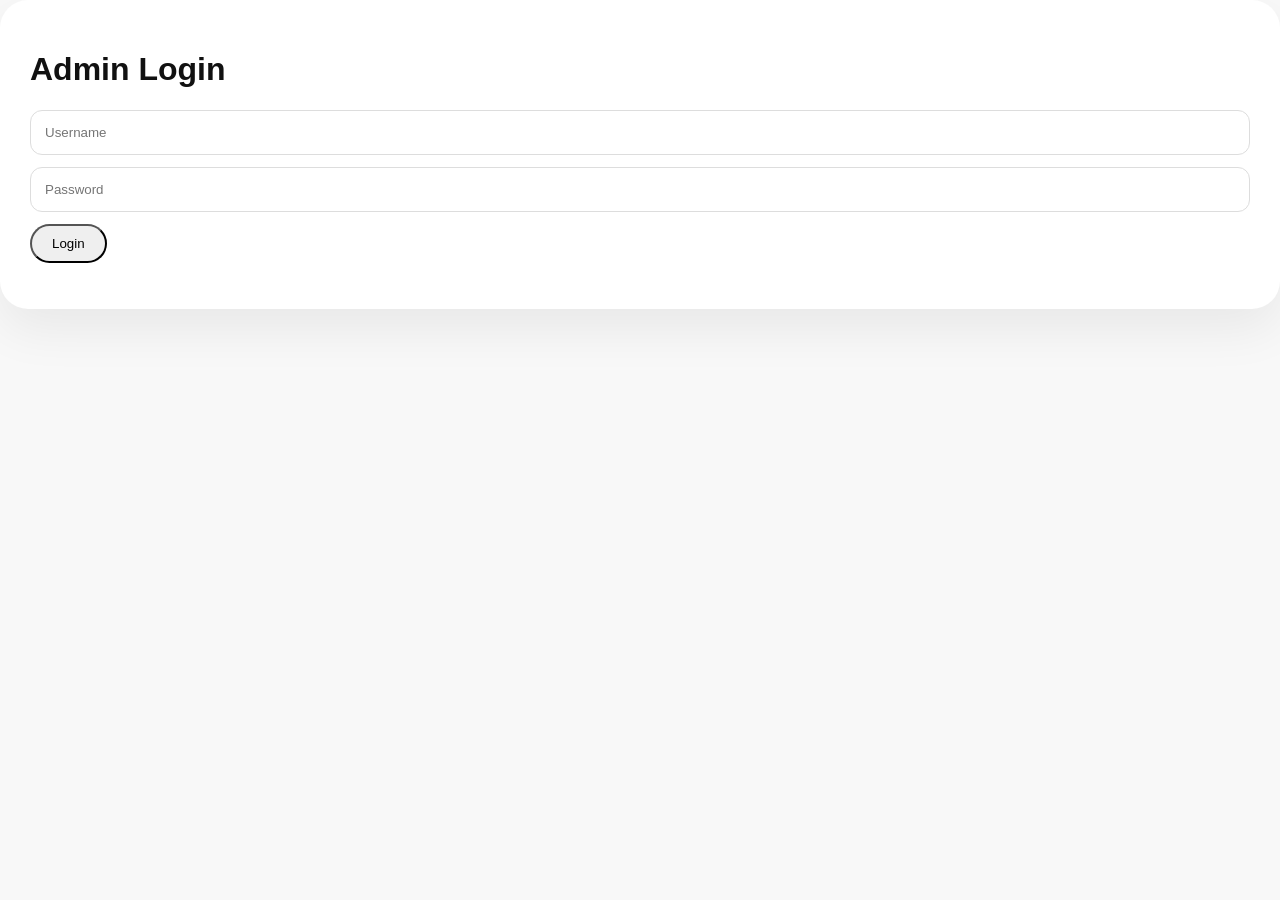
==== admin-login.html @ c2198993 "Add admin login page" ====
<!DOCTYPE html>
<html>
<head><title>ISSAW Admin Login</title><link rel="stylesheet" href="style.css"></head>
<body class="admin-page">
<div class="card login-card">
<h1>Admin Login</h1>
<input id="user" placeholder="Username">
<input id="pass" type="password" placeholder="Password">
<button onclick="login()">Login</button>
<p id="error"></p>
</div>
<script>
function login(){
 if(user.value==='issawadmin' && pass.value==='change-this-password'){
 localStorage.admin='true';location.href='admin.html';
 } else error.innerText='Invalid login';
}
</script>
</body></html>
---- style.css ----
*{box-sizing:border-box}body{margin:0;font-family:Inter,Arial,sans-serif;background:#f8f8f8;color:#111}header{display:flex;justify-content:space-between;align-items:center;padding:22px 8%;position:sticky;top:0;background:#ffffffdd;backdrop-filter:blur(20px);z-index:5}.logo{font-size:32px;font-weight:900;letter-spacing:-2px}nav a,nav button{margin-left:20px;border:0;background:none;text-decoration:none;color:#111;font-weight:700;cursor:pointer}.hero{min-height:80vh;display:flex;align-items:center;justify-content:center;text-align:center;color:white;background:linear-gradient(135deg,#050505,#292929);overflow:hidden}.hero h1{font-size:clamp(50px,8vw,100px);margin:0;animation:up .8s}.hero p{font-size:22px;opacity:.8}.btn{display:inline-block;margin-top:30px;padding:16px 40px;border-radius:40px;background:white;color:#111;text-decoration:none;font-weight:800;transition:.3s}.btn:hover{transform:scale(1.05)}.title{text-align:center;font-size:45px;margin:70px 0 20px}.products{display:grid;grid-template-columns:repeat(auto-fit,minmax(250px,1fr));gap:30px;padding:30px 8%}.card{background:white;border-radius:28px;padding:30px;min-height:260px;box-shadow:0 20px 50px #0001;transition:.4s;animation:up .7s}.card:hover{transform:translateY(-12px) scale(1.02)}button{padding:10px 20px;border-radius:20px}@keyframes up{from{opacity:0;transform:translateY(40px)}to{opacity:1;transform:none}}input{display:block;width:100%;padding:14px;margin:12px 0;border-radius:12px;border:1px solid #ddd}
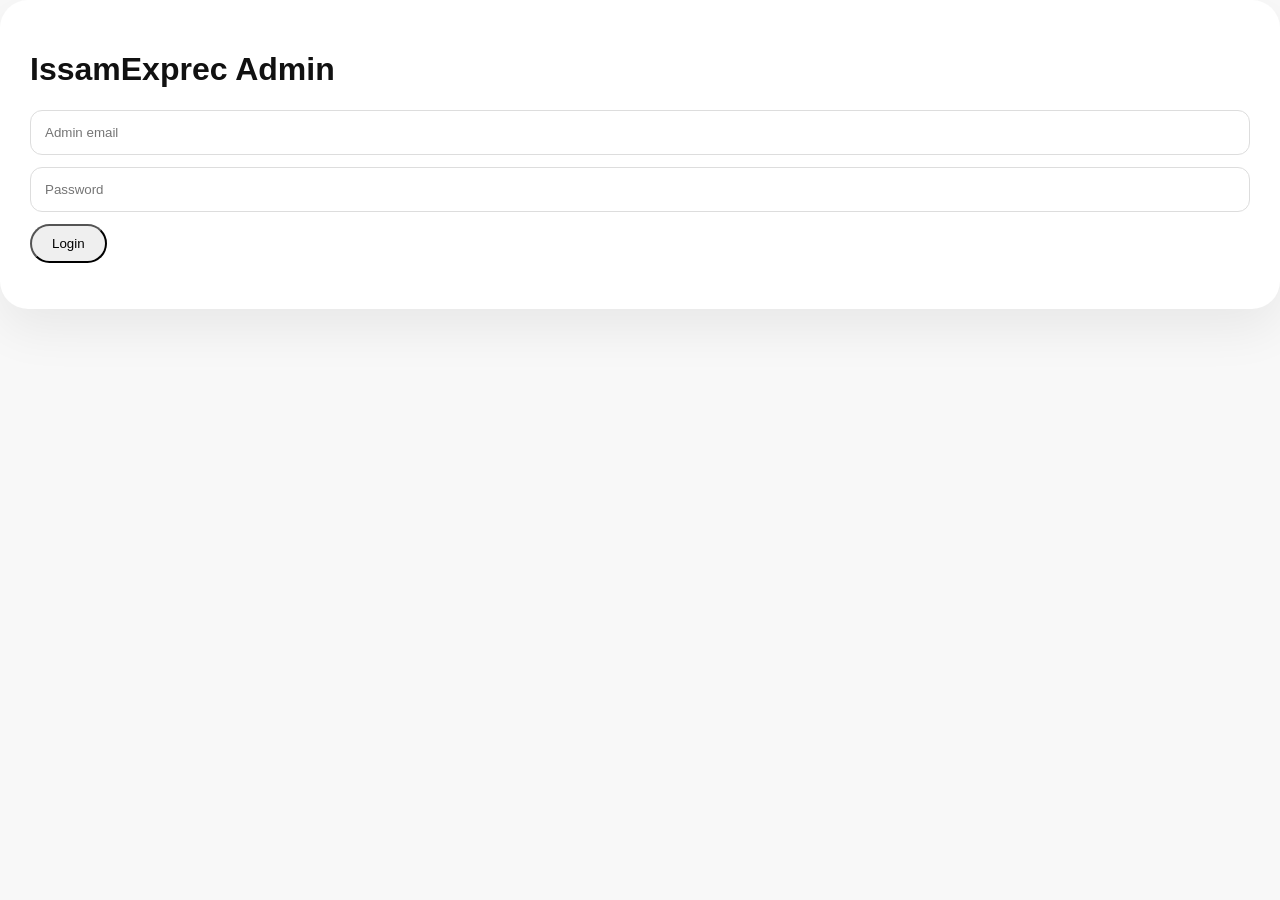
==== commit fb06b0e6: "Replace fake admin login with Supabase Auth" ====
--- a/admin-login.html
+++ b/admin-login.html
@@ -1,19 +1,40 @@
 <!DOCTYPE html>
 <html>
-<head><title>ISSAW Admin Login</title><link rel="stylesheet" href="style.css"></head>
+<head>
+<title>IssamExprec Admin Login</title>
+<link rel="stylesheet" href="style.css">
+</head>
 <body class="admin-page">
 <div class="card login-card">
-<h1>Admin Login</h1>
-<input id="user" placeholder="Username">
-<input id="pass" type="password" placeholder="Password">
-<button onclick="login()">Login</button>
+<h1>IssamExprec Admin</h1>
+<input id="email" type="email" placeholder="Admin email">
+<input id="password" type="password" placeholder="Password">
+<button id="loginBtn">Login</button>
 <p id="error"></p>
 </div>
-<script>
-function login(){
- if(user.value==='issawadmin' && pass.value==='change-this-password'){
- localStorage.admin='true';location.href='admin.html';
- } else error.innerText='Invalid login';
+
+<script type="module">
+import supabaseClient from './supabase.js';
+
+const email = document.getElementById('email');
+const password = document.getElementById('password');
+const error = document.getElementById('error');
+
+async function login(){
+ const { error: loginError } = await supabaseClient.auth.signInWithPassword({
+  email: email.value,
+  password: password.value
+ });
+
+ if(loginError){
+  error.innerText = loginError.message;
+  return;
+ }
+
+ window.location.href = 'admin.html';
 }
+
+document.getElementById('loginBtn').onclick = login;
 </script>
-</body></html>+</body>
+</html>
